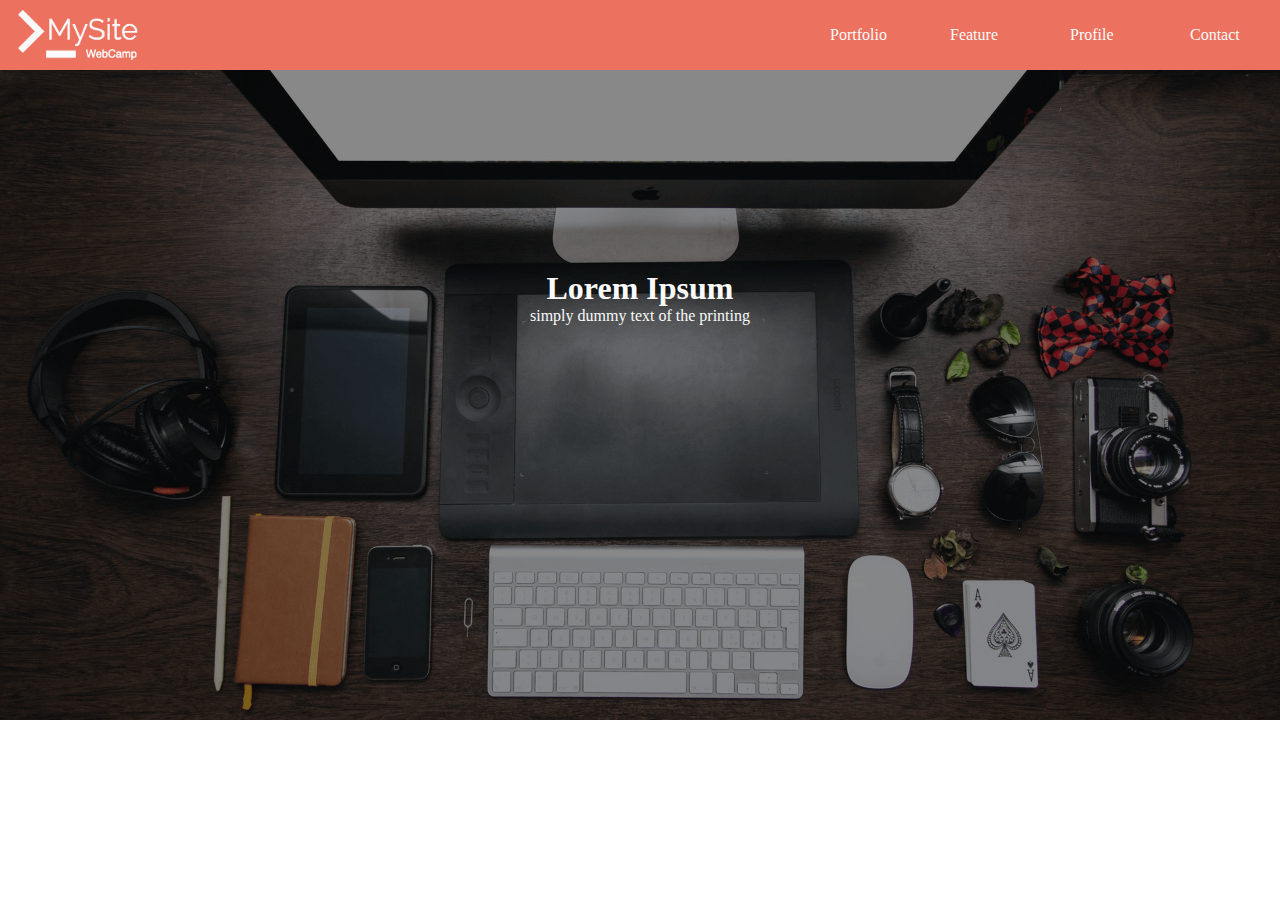
==== 1-10/index.html @ 16580a16 "[Start] 1-10" ====
<!DOCTYPE html>
<html>
<head>
  <meta charset="UTF-8">
  <meta name="viewport" content="width=device-width,initial-scale=1.0">
  <!-- CSSファイルの読み込み -->
  <link rel="stylesheet" href="https://use.fontawesome.com/releases/v5.0.13/css/all.css">
  <link rel="stylesheet" href="style.css">
  <title>1-10</title>
</head>
<body>
  <!-- header -->
  <header>
    <div class="container clearfix">
      <img class="logo" src="img/logo.png">
      <nav>
        <ul class="nav">
          <li class="nav-list"><a>Portfolio</a></li>
          <li class="nav-list"><a>Feature</a></li>
          <li class="nav-list"><a>Profile</a></li>
          <li class="nav-list"><a>Contact</a></li>
        </ul>
      </nav>
    </div>
  </header>
  <!-- main-visual -->
  <section class="mv"><!-- 「子要素に<h>タグを含む箱」だからdivは使えない -->
    <div class="container">
      <h1 class="mv-title">Lorem Ipsum</h1>
      <p class="mv-text">simply dummy text of the printing</p>
    </div>
  </section>















</body>
</html>
---- 1-10/style.css ----
* {
  margin: 0;
  padding: 0;
  box-sizing: border-box;
}
a {
  text-decoration: none;
}

.clearfix::after {
  content: "";
  display: block;
  clear: both;
}

.containar{
	width: 1024px;
	margin: 0 auto;
}

/* header */

header{
	width: 100%;
	height: 70px;
	background-color: #EC715F;
}

.logo{
	height: 70px;
	float: left;
}

.nav{
	float: right;
}
.nav-list{
	float: left;
	width: 120px;
	line-height: 70px;
	color: #FAFAFA;
	padding: 0 30px;
	list-style: none;
	font-size: 16px;
}
.nav-list a{
	color: #FAFAFA;
}

/* main-visual */

.mv{
	width: 100%;
	height: 650px;
	text-align: center;
	color: #fafafa;
	background-image: url('img/mv.png');
	background-size: cover;
	background-position: center;
}
.mv-title{
	padding-top: 200px;
}
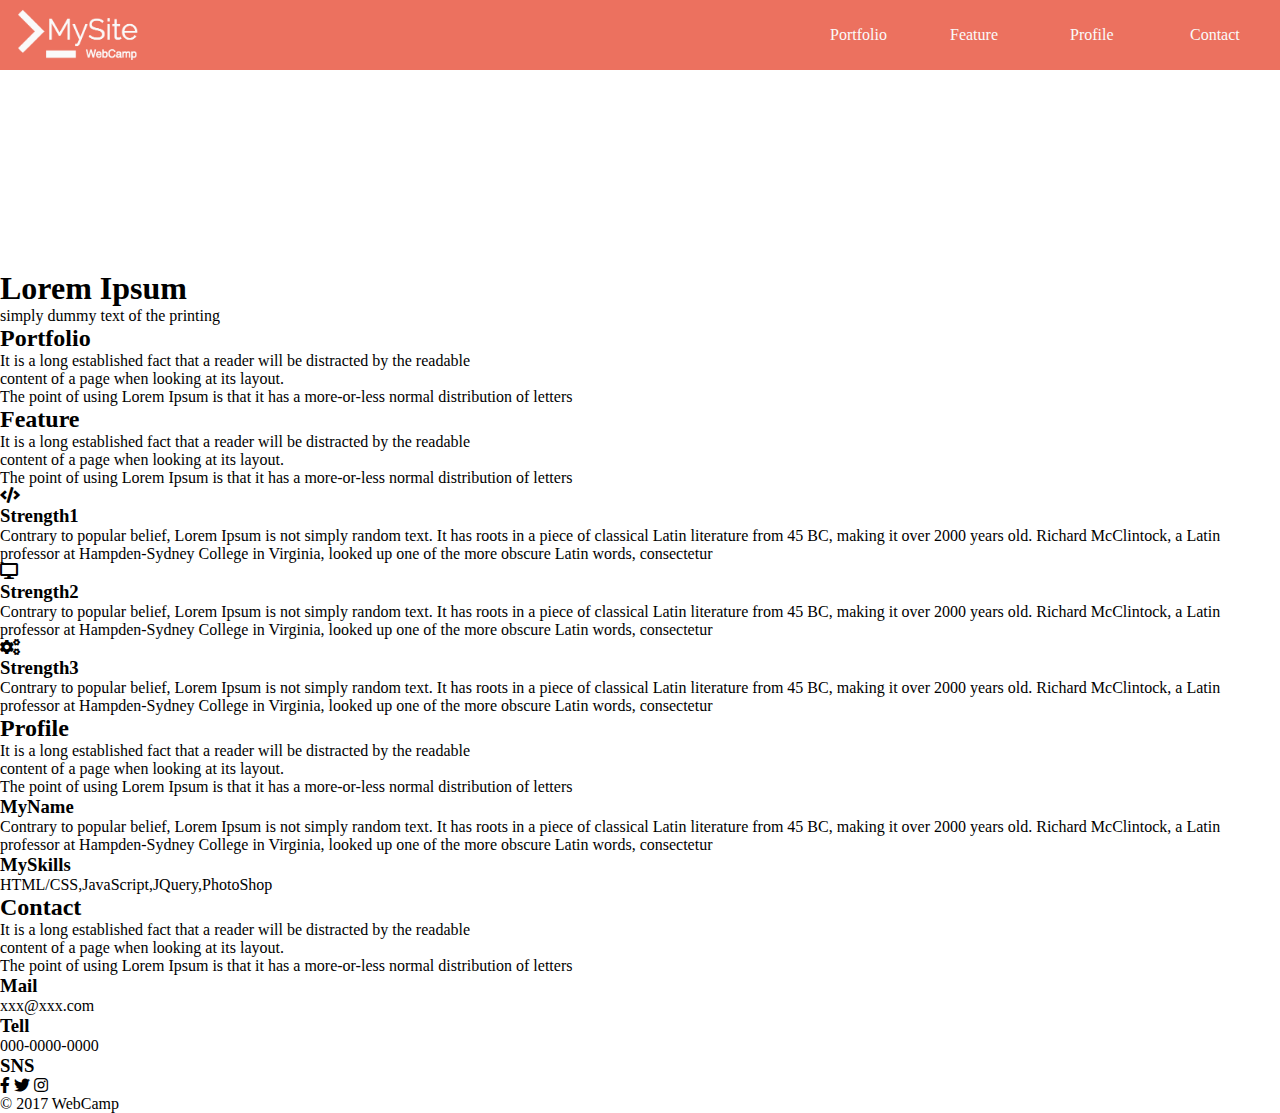
==== commit fe762df4: "[Finish] 1-10" ====
--- a/1-10/index.html
+++ b/1-10/index.html
@@ -12,38 +12,130 @@
   <!-- header -->
   <header>
     <div class="container clearfix">
-      <img class="logo" src="img/logo.png">
+      <a href="#mv"><img class="logo" src="img/logo.png" alt="ロゴ"></a>
+      <div class="menu-box"> <!-- ハンバーガー -->
+        <span class="list-bar"></span>
+        <span class="list-bar"></span>
+        <span class="list-bar"></span>
+      </div>
       <nav>
         <ul class="nav">
-          <li class="nav-list"><a>Portfolio</a></li>
-          <li class="nav-list"><a>Feature</a></li>
-          <li class="nav-list"><a>Profile</a></li>
-          <li class="nav-list"><a>Contact</a></li>
+          <li class="nav-list"><a href="#portfolio">Portfolio</a></li>
+          <li class="nav-list"><a href="#feature">Feature</a></li>
+          <li class="nav-list"><a href="#profile">Profile</a></li>
+          <li class="nav-list"><a href="#contact">Contact</a></li>
         </ul>
       </nav>
     </div>
   </header>
+
   <!-- main-visual -->
-  <section class="mv"><!-- 「子要素に<h>タグを含む箱」だからdivは使えない -->
+  <section id="mv"><!-- 「子要素に<h>タグを含む箱」だからdivは使えない -->
     <div class="container">
       <h1 class="mv-title">Lorem Ipsum</h1>
       <p class="mv-text">simply dummy text of the printing</p>
     </div>
   </section>
+  <!-- ポートフォリオ -->
+  <section id="portfolio">
+    <div class="container">
+      <h2 class="heading">Portfolio</h2>
+      <p class="heading-text">
+        It is a long established fact that a reader will be distracted by the readable<br> content of a page when looking at its layout.<br> The point of using Lorem Ipsum is that it has a more-or-less normal distribution of letters
+      </p>
+      <div class="photo-group clearfix">
+        <div class="photo pt-1 sp-none"></div>
+        <div class="photo pt-2"></div>
+        <div class="photo pt-3 sp-none"></div>
+        <div class="photo pt-4"></div>
+        <div class="photo pt-5 sp-none"></div>
+        <div class="photo pt-6"></div>
+      </div>
+    </div>
+  </section>
+      <!-- フィーチャー -->
+      <section id="feature">
+        <div class="container">
+          <h2 class="heading">Feature</h2>
+          <p class="heading-text">It is a long established fact that a reader will be distracted by the readable<br> content of a page when looking at its layout.<br> The point of using Lorem Ipsum is that it has a more-or-less normal distribution of letters
+          </p>
+          <div class="strength-group clearfix">
+            <div class="strength">
+              <i class="fa fa-code"></i> <!-- Font Awesomeを利用してアイコンを表示させる -->
+              <h3 class="strength-title">Strength1</h3>
+              <p class="strength-text">Contrary to popular belief, Lorem Ipsum is not simply random text. It has roots in a piece of classical Latin literature from 45 BC, making it over 2000 years old. Richard McClintock, a Latin professor at Hampden-Sydney College in Virginia, looked up one of the more obscure Latin words, consectetur
+              </p>
+            </div>
+            <div class="strength">
+              <i class="fa fa-desktop"></i>
+              <h3 class="strength-title">Strength2</h3>
+              <p class="strength-text">Contrary to popular belief, Lorem Ipsum is not simply random text. It has roots in a piece of classical Latin literature from 45 BC, making it over 2000 years old. Richard McClintock, a Latin professor at Hampden-Sydney College in Virginia, looked up one of the more obscure Latin words, consectetur
+              </p>
+            </div>
+            <div class="strength">
+              <i class="fa fa-cogs"></i>
+              <h3 class="strength-title">Strength3</h3>
+              <p class="strength-text">Contrary to popular belief, Lorem Ipsum is not simply random text. It has roots in a piece of classical Latin literature from 45 BC, making it over 2000 years old. Richard McClintock, a Latin professor at Hampden-Sydney College in Virginia, looked up one of the more obscure Latin words, consectetur
+              </p>
+            </div>
+          </div>
+        </div>
+      </section>
+      <!-- プロフィール -->
+      <section id="profile">
+        <div class="container">
+          <h2 class="heading">Profile</h2>
+          <p class="heading-text">It is a long established fact that a reader will be distracted by the readable<br> content of a page when looking at its layout.<br> The point of using Lorem Ipsum is that it has a more-or-less normal distribution of letters
+          </p>
+          <div class="profile-group clearfix">
+            <div class="left-content">
+              <div class="profile-photo"></div>
+            </div>
+            <div class="right-content">
+              <h3 class="text-title">MyName</h3>
+              <p class="text">Contrary to popular belief, Lorem Ipsum is not simply random text. It has roots in a piece of classical Latin literature from 45 BC, making it over 2000 years old. Richard McClintock, a Latin professor at Hampden-Sydney College in Virginia, looked up one of the more obscure Latin words, consectetur
+              </p>
+              <h3 class="text-title">MySkills</h3>
+              <p class="text">HTML/CSS,JavaScript,JQuery,PhotoShop</p>
+            </div>
+          </div>
+        </div>
+      </section>
 
+     <!-- <h1>見出し（h1,h2,h3,h4...と数が大きくなるほど、見出しは小さくなります。h6まであります）</h1>
+          <p>段落（文章のまとまり）</p>
+          <a>リンク</a>
+          <ul>箇条書き</ul> -->
 
-
-
-
-
-
-
-
-
-
-
-
-
-
+      <!-- コンタクト -->
+      <section id="contact">
+        <div class="container">
+          <h2 class="heading">Contact</h2>
+          <p class="heading-text">It is a long established fact that a reader will be distracted by the readable<br> content of a page when looking at its layout.<br> The point of using Lorem Ipsum is that it has a more-or-less normal distribution of letters
+          </p>
+          <div class="contact-group clearfix">
+            <div class="left-content">
+              <div class="left-content-contact">
+               <h3 class="text-title">Mail</h3>
+               <p class="text">xxx@xxx.com</p>
+               <h3 class="text-title">Tell</h3>
+               <p class="text">000-0000-0000</p>
+              </div>
+            </div>
+            <div class="right-content">
+              <div class="right-content-contact">
+               <h3 class="text-title">SNS</h3>
+               <i class="fab fa-facebook-f"></i>
+               <i class="fab fa-twitter"></i>
+               <i class="fab fa-instagram"></i>
+              </div>
+            </div>
+          </div>
+        </div>
+      </section>
+      <!-- フッター -->
+      <footer>
+        <p class="footer-text">©︎ 2017 WebCamp</p>
+      </footer>
 </body>
 </html>